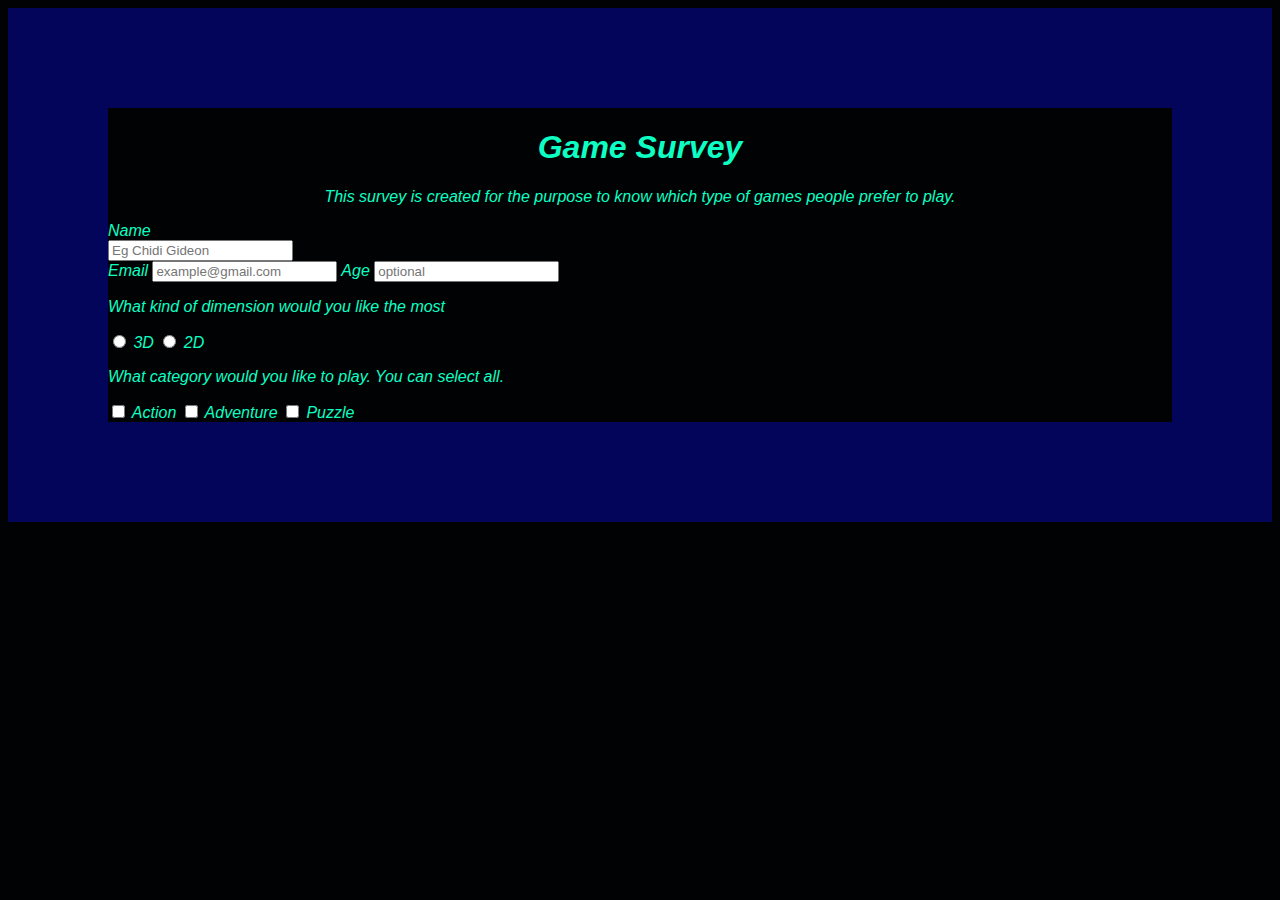
==== Web-Project/Survey-form/index.html @ c0ab1f43 "Updated the files" ====
<!DOCTYPE html>
<html>
<head>
<title>Game Survey</title>
<link rel="stylesheet" type="text/css" href="style.css" />

</head>
<body>
    <div id="main">
<h1 id="title">Game Survey</h1>
<p id="description">This survey is created for the purpose to know which type of games people prefer to play.</p>
<form id="form" method="get" action="">
<label for="name" id="name-label">
    Name
    <input type="text" id="name" name="name"  placeholder="Eg Chidi Gideon" required />
</label>
<label for="email" id="email-label">
Email
 <input type="email" id="email" name="email"  placeholder="example@gmail.com" required/>
</label>
<label for="Age" id="number-label">
    Age 
    <input type="number" id="number" name="number"  placeholder="optional" />

</label>
<p>What kind of dimension would you like the most</p>
<label for="3d">
<input type="radio" id="3d" name="dimension" value="3d" />
3D
</label>
<label for="2d">
    <input type="radio" id="2d" name="dimension" value="2d" />
    2D
    </label>
<p>What category would you like to play. You can select all.</p>
<label for="action">
    <input type="checkbox" id="action" name="category" value="action" />
    Action
</label>
<label for="adventure">
    <input type="checkbox" id="adventure" name="category" value="adventure" />
    Adventure
</label>
<label for="puzzle">
    <input type="checkbox" id="puzzle" name="category" value="puzzle" />
    Puzzle 
</label>

</form>
</div>
</body>
</html>
---- Web-Project/Survey-form/style.css ----
body{
    font-family: Verdana, Geneva, Tahoma, sans-serif;
    font-style: italic;
    background-color: rgb(0,2,3);
    color: rgb(13, 255, 195);
    border: solid rgba(8, 10, 241, 0.37) 100px;
    top: 100px;
    bottom: 100px;
    right: 50px;
    left: 50px;
}

#title{
    text-align: center;
}
#description{
    text-align: center;
}
#name-label{
    display: flex;
    flex-direction: column;
    align-items: flex-start;
}
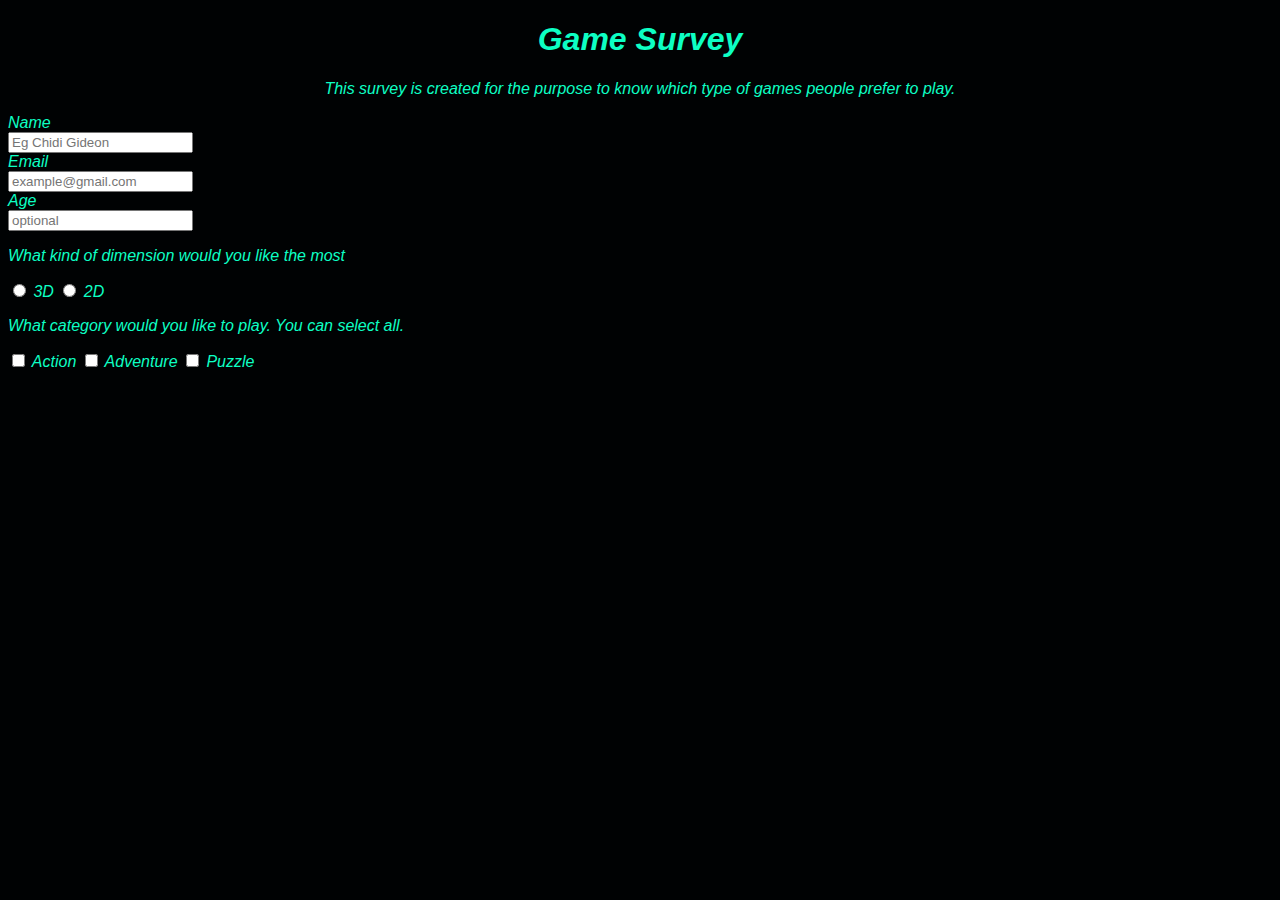
==== commit e5236e8f: "Updated the file" ====
--- a/Web-Project/Survey-form/index.html
+++ b/Web-Project/Survey-form/index.html
@@ -12,15 +12,15 @@
 <form id="form" method="get" action="">
 <label for="name" id="name-label">
     Name
-    <input type="text" id="name" name="name"  placeholder="Eg Chidi Gideon" required />
+    <input type="text" id="name" name="name" class="input"  placeholder="Eg Chidi Gideon" required />
 </label>
 <label for="email" id="email-label">
 Email
- <input type="email" id="email" name="email"  placeholder="example@gmail.com" required/>
+ <input type="email" id="email" class="input" name="email"  placeholder="example@gmail.com" required/>
 </label>
 <label for="Age" id="number-label">
     Age 
-    <input type="number" id="number" name="number"  placeholder="optional" />
+    <input type="number" id="number" name="number" class="input" placeholder="optional" />
 
 </label>
 <p>What kind of dimension would you like the most</p>
--- a/Web-Project/Survey-form/style.css
+++ b/Web-Project/Survey-form/style.css
@@ -3,7 +3,6 @@
     font-style: italic;
     background-color: rgb(0,2,3);
     color: rgb(13, 255, 195);
-    border: solid rgba(8, 10, 241, 0.37) 100px;
     top: 100px;
     bottom: 100px;
     right: 50px;
@@ -20,4 +19,23 @@
     display: flex;
     flex-direction: column;
     align-items: flex-start;
+    width: 20%;  
+    height: 20%;
+    border: radius 20;
 }
+#email-label{
+    display: flex;
+    flex-direction: column;
+    align-items:flex-start;
+    width: 20%;  
+    height: 20%;
+    border: radius 20;
+}
+#number-label{
+    display: flex;
+    flex-direction: column;
+    align-items:flex-start;
+    width: 20%;  
+    height: 20%;
+    border: radius 20;
+}
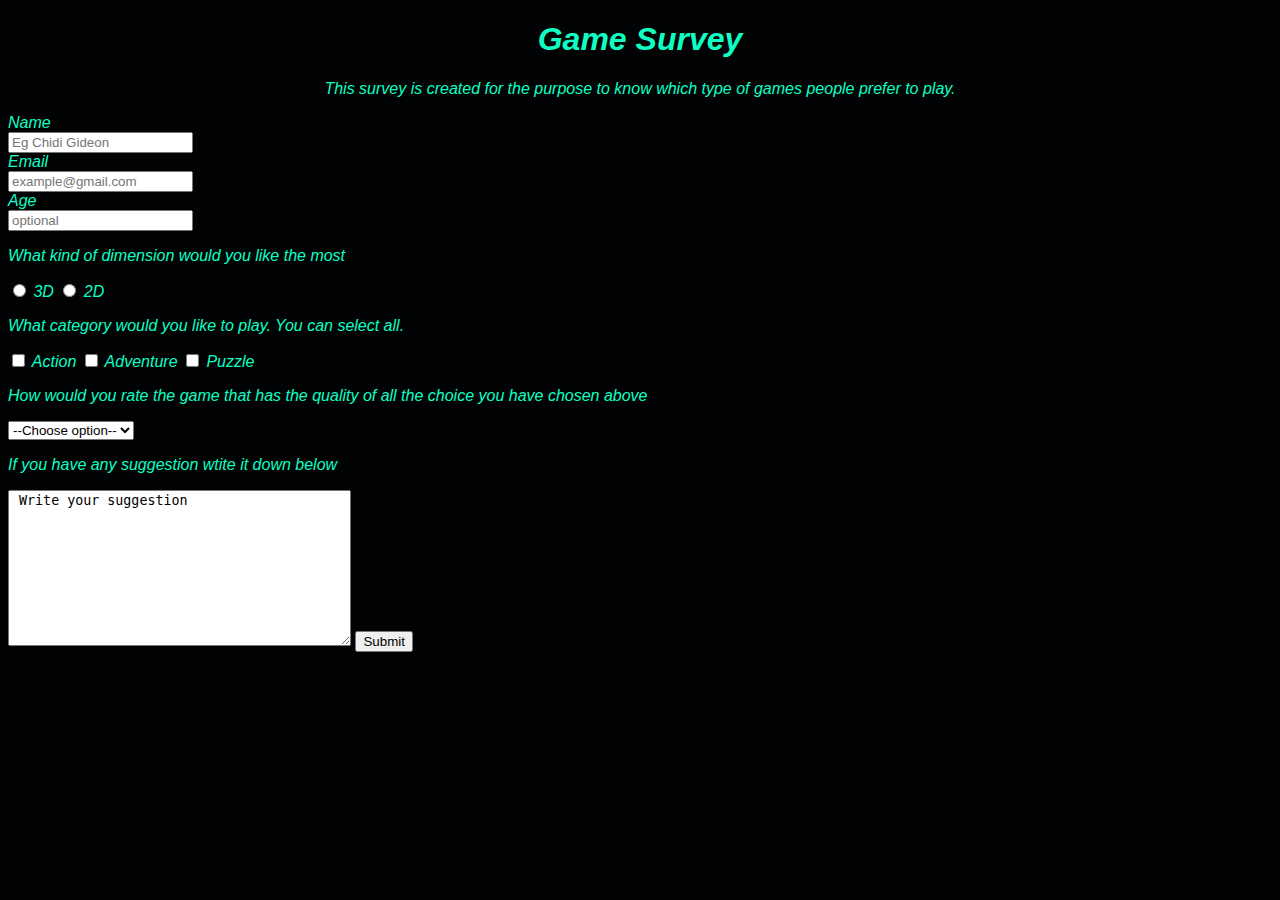
==== commit b97e4b28: "Finished Withe the Html file but the css file need some work." ====
--- a/Web-Project/Survey-form/index.html
+++ b/Web-Project/Survey-form/index.html
@@ -45,8 +45,22 @@
     <input type="checkbox" id="puzzle" name="category" value="puzzle" />
     Puzzle 
 </label>
-
+<p>How would you rate the game that has the quality of all the choice you have chosen above</p>
+<label>
+    
+    <select id="dropdown">
+        <option value="">--Choose option--</option>
+        <option vlaue="1">1 star</option>
+        <option vlaue="2">2 star</option>
+        <option vlaue="3">3 star</option>
+        <option vlaue="4">4 star</option>
+        <option vlaue="5">5 star</option>
+    </select>
+</label>
+<p>If you have any suggestion wtite it down below</p>
+<textarea cols="40" rows="10"> Write your suggestion</textarea>
+<button type="submit">Submit</button>
 </form>
 </div>
 </body>
-</html>+</html>
--- a/Web-Project/Survey-form/style.css
+++ b/Web-Project/Survey-form/style.css
@@ -39,3 +39,10 @@
     height: 20%;
     border: radius 20;
 }
+@media (min-height: 200px){
+    html{
+        font-size: normal;
+        
+    }
+
+}
